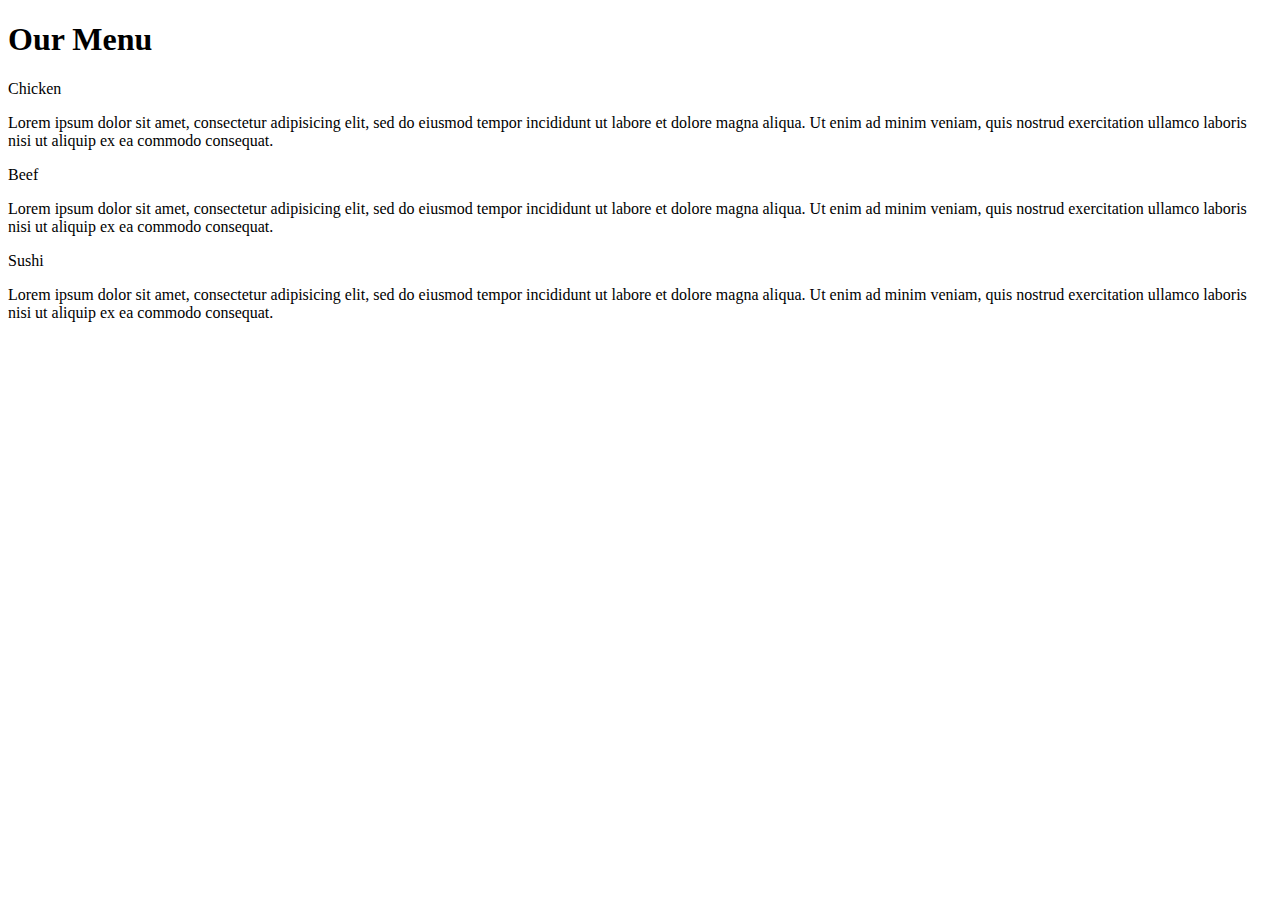
==== mod2_solution/index.html @ 127b7c50 "Changes to be committed: 	new file:   css/styles.css 	new file:   index.html  Changes not staged for" ====
<!DOCTYPE html>
<html>
<head>
	<meta charset="utf-8">
	<meta name="viewport" content="width=device-width, initial-scale=1">
	<link href="/css/styles.css" rel="stylesheet">
	<title>Asiignment Solution for Module 2</title>
</head>
<body>
<h1>Our Menu</h1>
<article class="col-lg-4 col-md-6"> 
	<div class="chicken">Chicken</div>
	<p>Lorem ipsum dolor sit amet, consectetur adipisicing elit, sed do eiusmod
tempor incididunt ut labore et dolore magna aliqua. Ut enim ad minim veniam,
quis nostrud exercitation ullamco laboris nisi ut aliquip ex ea commodo
consequat.</p></article>
<article class="col-lg-4 col-md-6"> 
	<div class="beef">Beef</div> 
	<p>Lorem ipsum dolor sit amet, consectetur adipisicing elit, sed do eiusmod
tempor incididunt ut labore et dolore magna aliqua. Ut enim ad minim veniam,
quis nostrud exercitation ullamco laboris nisi ut aliquip ex ea commodo
consequat.</p></article>
<article class="col-lg-4 col-md-6">
	<div class="sushi">Sushi</div>
	<p>Lorem ipsum dolor sit amet, consectetur adipisicing elit, sed do eiusmod
tempor incididunt ut labore et dolore magna aliqua. Ut enim ad minim veniam,
quis nostrud exercitation ullamco laboris nisi ut aliquip ex ea commodo
consequat.</p></article>
</body>
</html>
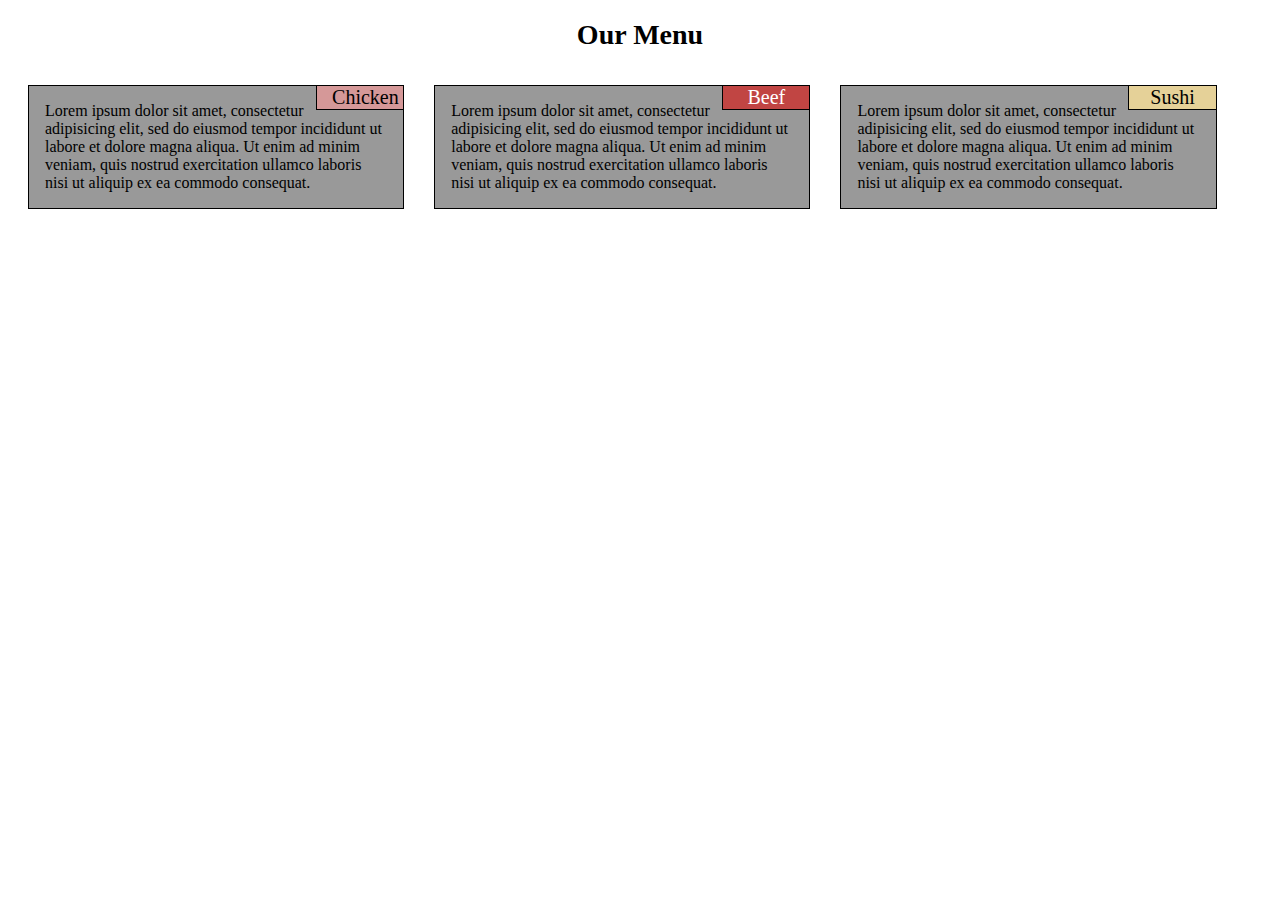
==== commit 22e5b7fe: "modified:   index.html" ====
--- a/mod2_solution/index.html
+++ b/mod2_solution/index.html
@@ -4,6 +4,7 @@
 	<meta charset="utf-8">
 	<meta name="viewport" content="width=device-width, initial-scale=1">
 	<link href="/css/styles.css" rel="stylesheet">
+	<link href="https://exxhamster.github.io/corsera-test/mod2_solution/css/styles.css" rel="stylesheet">
 	<title>Asiignment Solution for Module 2</title>
 </head>
 <body>
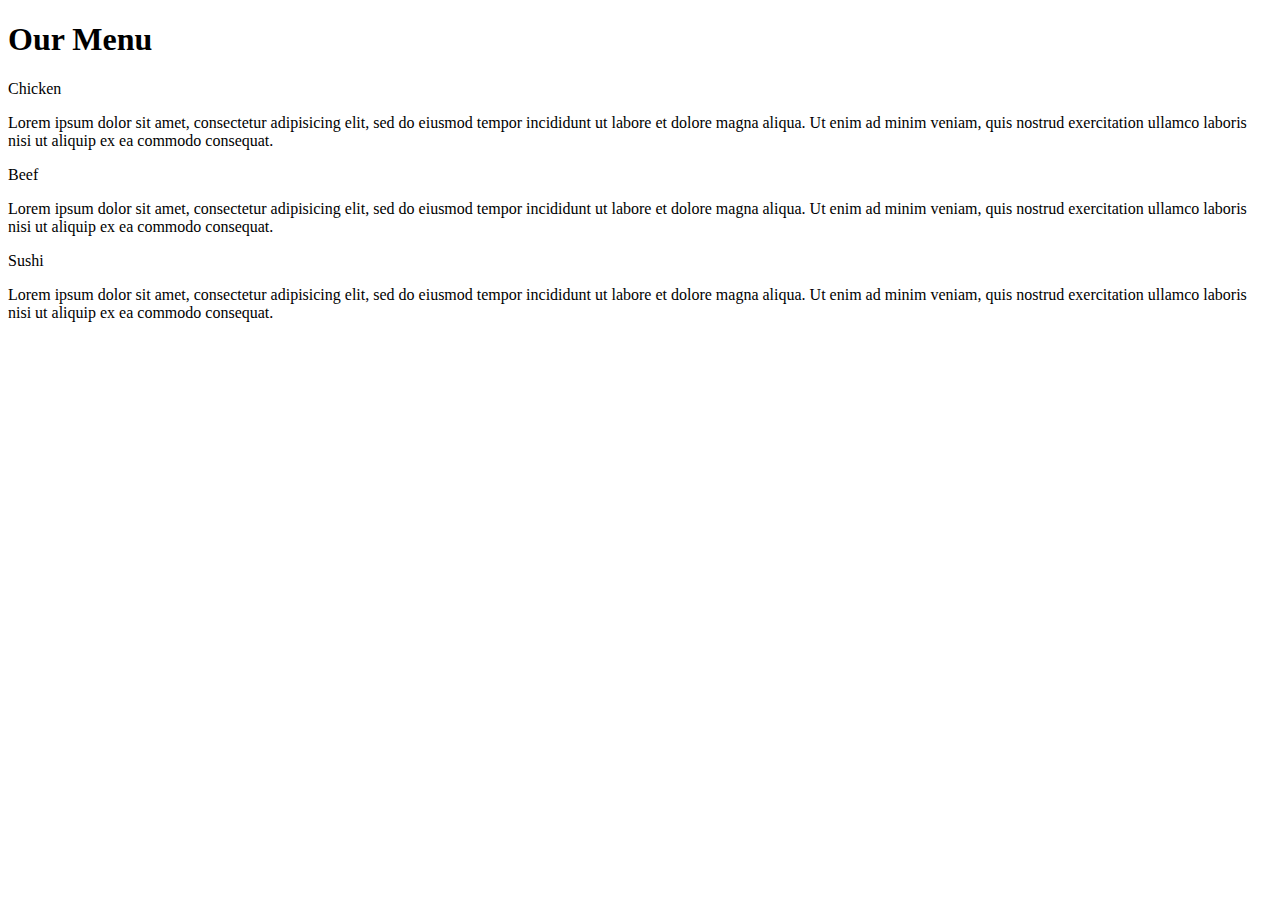
==== commit ebb9e5af: "modified:   index.html" ====
--- a/mod2_solution/index.html
+++ b/mod2_solution/index.html
@@ -4,7 +4,7 @@
 	<meta charset="utf-8">
 	<meta name="viewport" content="width=device-width, initial-scale=1">
 	<link href="/css/styles.css" rel="stylesheet">
-	<link href="https://exxhamster.github.io/corsera-test/mod2_solution/css/styles.css" rel="stylesheet">
+	<link href="https://github.com/ExxHamster/corsera-test/tree/gh-pages/mod2_solution/cssstyles.css" rel="stylesheet">
 	<title>Asiignment Solution for Module 2</title>
 </head>
 <body>
